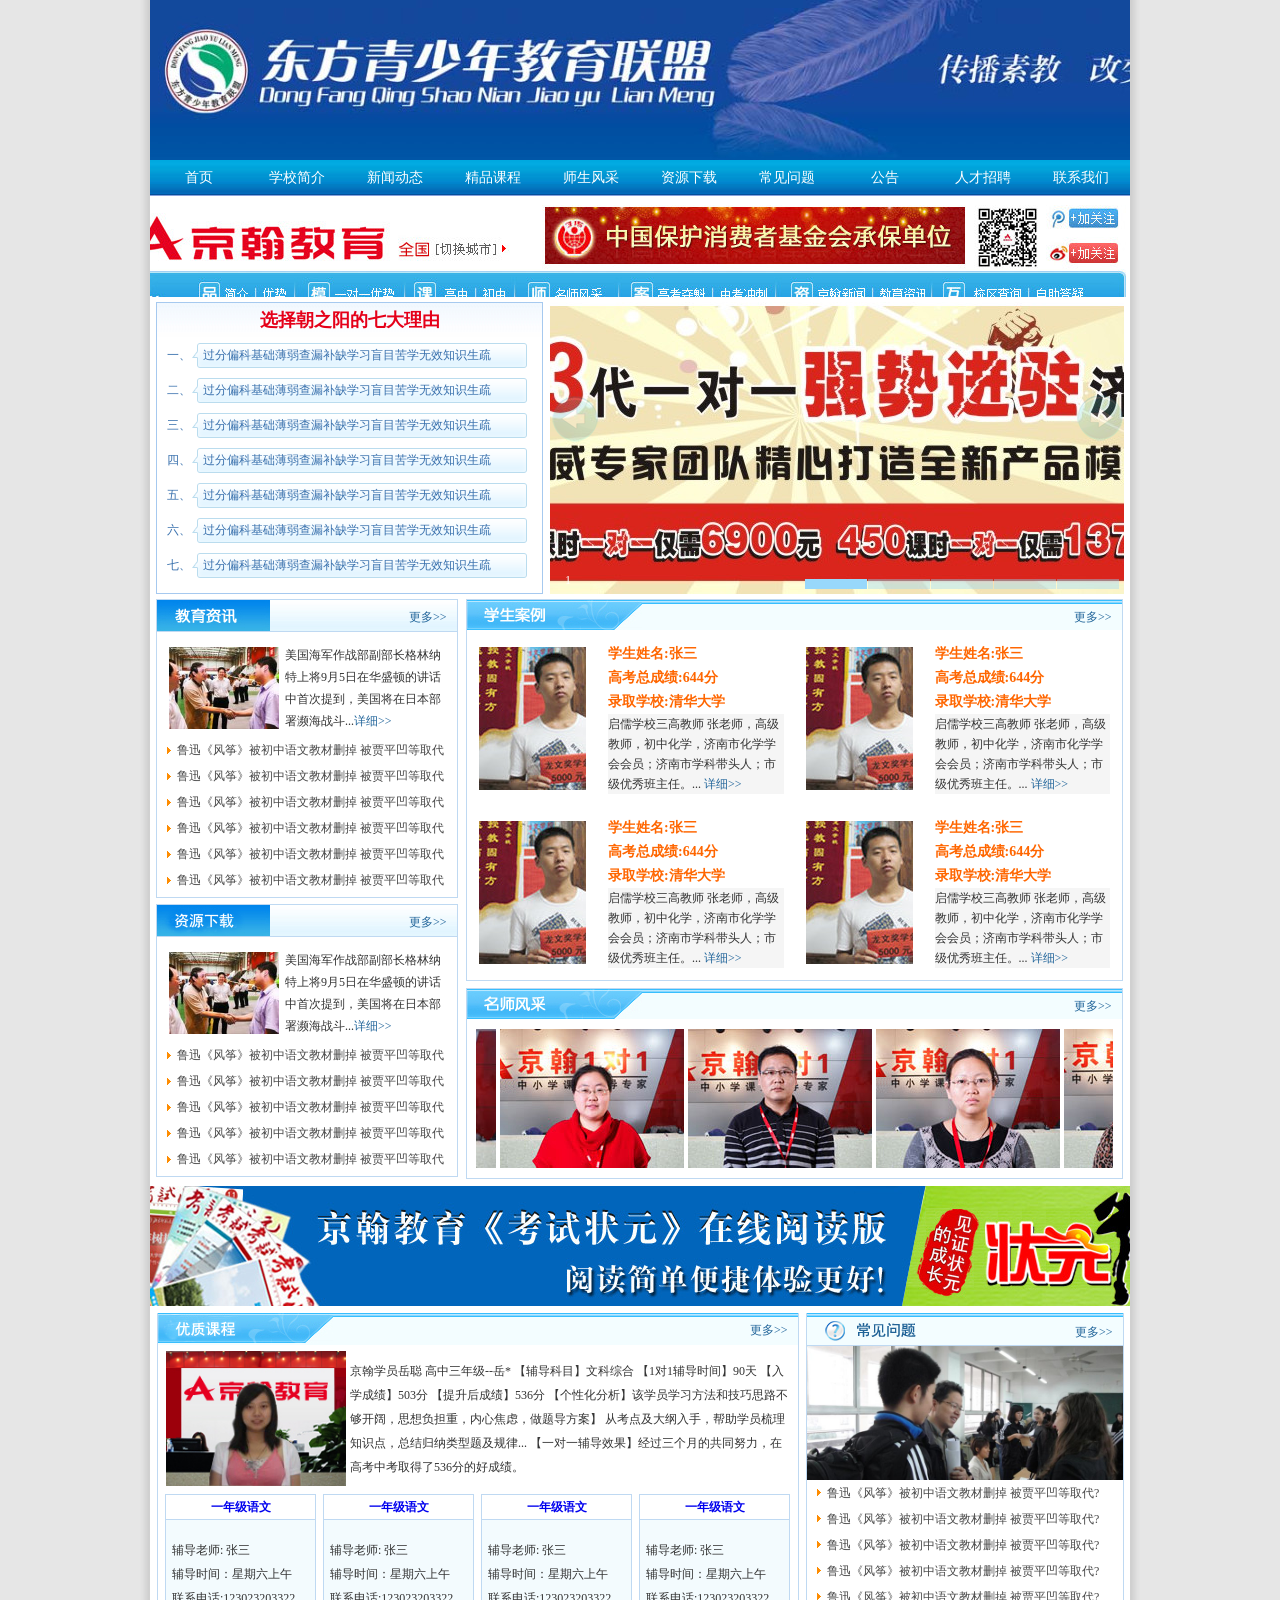
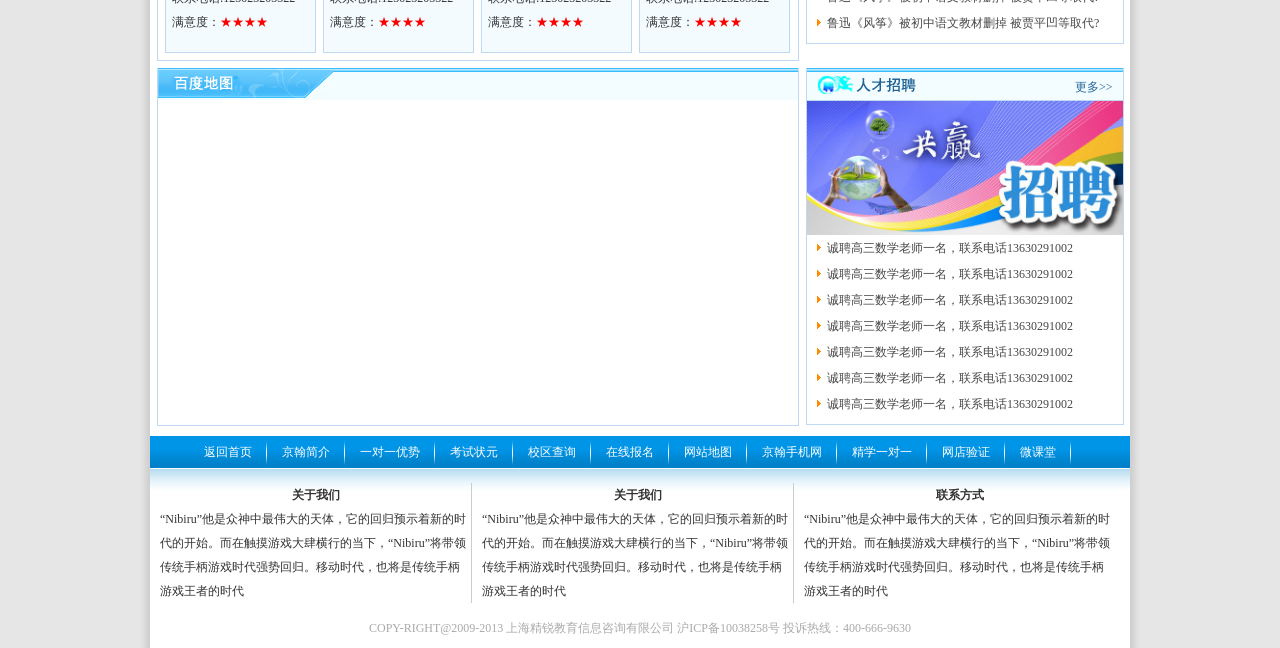
==== WebContent/index.html @ 9e3d5635 "aaaaaaa" ====
<!DOCTYPE html PUBLIC "-//W3C//DTD XHTML 1.0 Transitional//EN" "http://www.w3.org/TR/xhtml1/DTD/xhtml1-transitional.dtd">
<html xmlns="http://www.w3.org/1999/xhtml">
	<head>
		<meta http-equiv="Content-Type" content="text/html; charset=utf-8" />
		<title>朝之阳辅导学校</title>
		<link rel="stylesheet" type="text/css" href="css/common.css" />
		<link rel="stylesheet" type="text/css" href="css/index.css" />
		<script src='js/jquery-1.7.1.min.js'></script>
		<script type="text/javascript" src="http://api.map.baidu.com/api?v=2.0&ak=DDe26510207602c68812e7678608a7ab"></script>
		<script type="text/javascript" src="js/index/slider.js"></script>
		<script type="text/javascript" src="js/index/fsrPMD.js"></script>
		<script type="text/javascript" src="js/index/index.js"></script>
		<!-- Demo特殊需要的js -->
		<script type="text/javascript">
			$(function() {
				$('#common_head').load("head.html");
				$('#common_foot').load("foot.html");
			});
		</script>
	</head>
	<body>
		<div class="wrap">
			<div id="common_head"></div>
			<div class="main">

				<div class="center_adv"><img src="image/index/adv_center.jpg"/>
				</div>
				<div class="clearfix">

					<div id="focus">
						<ul>
							<li>
								<a href="http://www.jq-school.com/" target="_blank"><img src="image/index/adv01.jpg"/></a>
								<p>
									1
								</p>
							</li>
							<li>
								<a href="http://www.jq-school.com/Show.aspx?id=262" target="_blank"><img src="image/index/adv02.jpg"/></a>
								<p>
									2
								</p>
							</li>
							<li>
								<a href="http://www.jq-school.com/Alipay.aspx" target="_blank"><img src="image/index/adv03.jpg"/></a>
								<p>
									3
								</p>
							</li>
							<li>
								<a href="http://www.jq-school.com/" target="_blank"><img src="image/index/adv04.jpg"/></a>
								<p>
									4
								</p>
							</li>
							<li>
								<a href="http://www.jq-school.com/" target="_blank"><img src="image/index/adv05.jpg"/></a>
								<p>
									5
								</p>
							</li>
						</ul>
					</div>
					<div id="reason">
						<h2 style="text-align: center">选择朝之阳的七大理由</h2>
						<ul>
							<li>
								一、&nbsp;&nbsp;&nbsp;&nbsp;过分偏科基础薄弱查漏补缺学习盲目苦学无效知识生疏
							</li>
							<li>
								二、&nbsp;&nbsp;&nbsp;&nbsp;过分偏科基础薄弱查漏补缺学习盲目苦学无效知识生疏
							</li>
							<li>
								三、&nbsp;&nbsp;&nbsp;&nbsp;过分偏科基础薄弱查漏补缺学习盲目苦学无效知识生疏
							</li>
							<li>
								四、&nbsp;&nbsp;&nbsp;&nbsp;过分偏科基础薄弱查漏补缺学习盲目苦学无效知识生疏
							</li>
							<li>
								五、&nbsp;&nbsp;&nbsp;&nbsp;过分偏科基础薄弱查漏补缺学习盲目苦学无效知识生疏
							</li>
							<li>
								六、&nbsp;&nbsp;&nbsp;&nbsp;过分偏科基础薄弱查漏补缺学习盲目苦学无效知识生疏
							</li>
							<li>
								七、&nbsp;&nbsp;&nbsp;&nbsp;过分偏科基础薄弱查漏补缺学习盲目苦学无效知识生疏
							</li>
						</ul>
					</div>
				</div>
				<div class="clearfix" style="margin-top: 5px">
					<div class="leftblock">
						<div class="newsblock">
							<h2><img src="image/index/jiaoyu.jpg"/><span><a href="#">更多>></a></span></h2>
							<table style="margin-top: 7px;">
								<tr>
									<td style="padding-left: 10px;"><img src="image/index/2013-36_6116457.jpg" width="110px;" align="middle"/></td>
									<td style="padding: 3px;line-height: 22px;">美国海军作战部副部长格林纳特上将9月5日在华盛顿的讲话中首次提到，美国将在日本部署濒海战斗...<a href="#">详细>></a></td>
								</tr>
							</table>

							<ul>
								<li>
									<a href="#">鲁迅《风筝》被初中语文教材删掉 被贾平凹等取代</a>
								</li>
								<li>
									<a href="#">鲁迅《风筝》被初中语文教材删掉 被贾平凹等取代</a>
								</li>
								<li>
									<a href="#">鲁迅《风筝》被初中语文教材删掉 被贾平凹等取代</a>
								</li>
								<li>
									<a href="#">鲁迅《风筝》被初中语文教材删掉 被贾平凹等取代</a>
								</li>
								<li>
									<a href="#">鲁迅《风筝》被初中语文教材删掉 被贾平凹等取代</a>
								</li>
								<li>
									<a href="#">鲁迅《风筝》被初中语文教材删掉 被贾平凹等取代</a>
								</li>
							</ul>
						</div>
						<div class="newsblock" style="margin-top: 6px;">
							<h2><img src="image/index/xiazai.png"/><span><a href="#">更多>></a></span></h2>
							<table style="margin-top: 7px;">
								<tr>
									<td style="padding-left: 10px;"><img src="image/index/2013-36_6116457.jpg" width="110px;" align="middle"/></td>
									<td style="padding: 3px;line-height: 22px;">美国海军作战部副部长格林纳特上将9月5日在华盛顿的讲话中首次提到，美国将在日本部署濒海战斗...<a href="#">详细>></a></td>
								</tr>
							</table>

							<ul>
								<li>
									<a href="#">鲁迅《风筝》被初中语文教材删掉 被贾平凹等取代</a>
								</li>
								<li>
									<a href="#">鲁迅《风筝》被初中语文教材删掉 被贾平凹等取代</a>
								</li>
								<li>
									<a href="#">鲁迅《风筝》被初中语文教材删掉 被贾平凹等取代</a>
								</li>
								<li>
									<a href="#">鲁迅《风筝》被初中语文教材删掉 被贾平凹等取代</a>
								</li>
								<li>
									<a href="#">鲁迅《风筝》被初中语文教材删掉 被贾平凹等取代</a>
								</li>

							</ul>
						</div>
					</div>
					<div class="rightblock">

						<div class="students">
							<h2><img src="image/index/xsal.jpg"/><span><a href="#">更多>></a></span></h2>
							<div>
								<table class="studentTable">
									<tr>
										<td><img src="image/index/s_zhao1.jpg" align="center"/></td>
										<td><h3>学生姓名:张三
										<br/>
										高考总成绩:644分
										<br/>
										录取学校:清华大学</h3>
										<p class="studesc">
											启儒学校三高教师 张老师，高级教师，初中化学，济南市化学学会会员；济南市学科带头人；市级优秀班主任。... <a href="#">详细>></a>
										</p></td>
										<td><img src="image/index/s_zhao1.jpg" align="center"/></td>
										<td><h3>学生姓名:张三
										<br/>
										高考总成绩:644分
										<br/>
										录取学校:清华大学</h3>
										<p class="studesc">
											启儒学校三高教师 张老师，高级教师，初中化学，济南市化学学会会员；济南市学科带头人；市级优秀班主任。... <a href="#">详细>></a>
										</p></td>
									</tr>
									<tr>
										<td><img src="image/index/s_zhao1.jpg" align="center"/></td>
										<td><h3>学生姓名:张三
										<br/>
										高考总成绩:644分
										<br/>
										录取学校:清华大学</h3>
										<p class="studesc">
											启儒学校三高教师 张老师，高级教师，初中化学，济南市化学学会会员；济南市学科带头人；市级优秀班主任。... <a href="#">详细>></a>
										</p></td>
										<td><img src="image/index/s_zhao1.jpg" align="center"/></td>
										<td><h3>学生姓名:张三
										<br/>
										高考总成绩:644分
										<br/>
										录取学校:清华大学</h3>
										<p class="studesc">
											启儒学校三高教师 张老师，高级教师，初中化学，济南市化学学会会员；济南市学科带头人；市级优秀班主任。... <a href="#">详细>></a>
										</p></td>
									</tr>
								</table>
							</div>
						</div>
						<div class="students" style="margin-top: 7px;">
							<h2><img src="image/index/msfc.jpg"/><span><a href="#">更多>></a></span></h2>
							<div>
								<div id="img1" style="overflow:hidden;" >
									<table>
										<tr>
											<td><img src="image/index/20121212134637-49103.jpg" style="width:184px; height:139px;" /></td>
											<td><img src="image/index/2012121313260-91048.jpg" style="width:184px; height:139px;" /></td>
											<td><img src="image/index/20121213133046-59173.jpg" style="width:184px; height:139px;" /></td>
											<td><img src="image/index/2012121313368-21855.jpg" style="width:184px; height:139px;" /></td>
											<td><img src="image/index/20121213133911-11218.jpg" style="width:184px; height:139px;" /></td>
											<td><img src="image/index/20121213134242-31364.jpg" style="width:184px; height:139px;" /></td>
										</tr>
									</table>
								</div>
							</div>
						</div>
					</div>
				</div>
				<div style="overflow: hidden;margin-top: 7px;">
					<img src="image/index/0f000rgmXKPaPQVUoyuAvs.jpg"/>
				</div>
				<div id="center120" class="clearfix">
					<div class="goodclasses">
						<h2><img src="image/index/goodclass.png"/><span><a href="#">更多>></a></span></h2>
						<table style="padding: 5px;">
							<tr>
								<td><img src="image/index/201075173336-90980.jpg" width="180px"/></td>
								<td>京翰学员岳聪
								高中三年级--岳*
								【辅导科目】文科综合 	【1对1辅导时间】90天
								【入学成绩】503分 	【提升后成绩】536分
								【个性化分析】该学员学习方法和技巧思路不够开阔，思想负担重，内心焦虑，做题导方案】 从考点及大纲入手，帮助学员梳理知识点，总结归纳类型题及规律... 【一对一辅导效果】经过三个月的共同努力，在高考中考取得了536分的好成绩。</td>
							</tr>
						</table>
						<ul>
							<li>
								<h2>一年级语文</h2>
								<dl>
									<dt>
										辅导老师: 张三
									</dt>
									<dt>
										辅导时间：星期六上午
									</dt>
									<dt>
										联系电话:123023203322
									</dt>
									<dt>
										满意度：<font color="red">★★★★</font>
									</dt>
								</dl>
							</li>
							<li>
								<h2>一年级语文</h2>
								<dl>
									<dt>
										辅导老师: 张三
									</dt>
									<dt>
										辅导时间：星期六上午
									</dt>
									<dt>
										联系电话:123023203322
									</dt>
									<dt>
										满意度：<font color="red">★★★★</font>
									</dt>
								</dl>
							</li>
							<li>
								<h2>一年级语文</h2>
								<dl>
									<dt>
										辅导老师: 张三
									</dt>
									<dt>
										辅导时间：星期六上午
									</dt>
									<dt>
										联系电话:123023203322
									</dt>
									<dt>
										满意度：<font color="red">★★★★</font>
									</dt>
								</dl>
							</li>
							<li>
								<h2>一年级语文</h2>
								<dl>
									<dt>
										辅导老师: 张三
									</dt>
									<dt>
										辅导时间：星期六上午
									</dt>
									<dt>
										联系电话:123023203322
									</dt>
									<dt>
										满意度：<font color="red">★★★★</font>
									</dt>
								</dl>
							</li>
						</ul>
					</div>
					<div class="faqblock">
						<h2><img src="image/index/faqsfdds1.png"/><span><a href="#">更多>></a></span></h2>
						<img src="image/index/pic16.jpg" width="100%"/>
						<ul>
							<li>
								<a href="#">鲁迅《风筝》被初中语文教材删掉 被贾平凹等取代?</a>
							</li>
							<li>
								<a href="#">鲁迅《风筝》被初中语文教材删掉 被贾平凹等取代?</a>
							</li>
							<li>
								<a href="#">鲁迅《风筝》被初中语文教材删掉 被贾平凹等取代?</a>
							</li>
							<li>
								<a href="#">鲁迅《风筝》被初中语文教材删掉 被贾平凹等取代?</a>
							</li>
							<li>
								<a href="#">鲁迅《风筝》被初中语文教材删掉 被贾平凹等取代?</a>
							</li>
							<li>
								<a href="#">鲁迅《风筝》被初中语文教材删掉 被贾平凹等取代?</a>
							</li>
						</ul>
					</div>
					<div class="goodclasses" style="padding-bottom: 0;">
						<h2><img src="image/index/bddtu.png"/></h2>
						<div id="allmap" style="width: 100%;height: 327px;padding: 0;"></div>
					</div>
					<div class="faqblock">
						<h2><img src="image/index/zhaoping.png"/><span><a href="#">更多>></a></span></h2>
						<img src="image/index/20130907233644.jpg" width="100%"/>
						<ul>
							<li>
								<a href="#">诚聘高三数学老师一名，联系电话13630291002</a>
							</li>
							<li>
								<a href="#">诚聘高三数学老师一名，联系电话13630291002</a>
							</li>
							<li>
								<a href="#">诚聘高三数学老师一名，联系电话13630291002</a>
							</li>
							<li>
								<a href="#">诚聘高三数学老师一名，联系电话13630291002</a>
							</li>
							<li>
								<a href="#">诚聘高三数学老师一名，联系电话13630291002</a>
							</li>
							<li>
								<a href="#">诚聘高三数学老师一名，联系电话13630291002</a>
							</li>
							<li>
								<a href="#">诚聘高三数学老师一名，联系电话13630291002</a>
							</li>
						</ul>
					</div>
				</div>

			</div>
			<div id="common_foot"></div>
		</div>
	</body>
</html>
---- WebContent/css/common.css ----
@charset "utf-8";
/* CSS Document */
body {
	background-color: #E6E6E6;
	background-image: url("../image/bg.gif");
	background-position: center 0;
	background-repeat: repeat-y;
	border: 0 none;
	color: #333333;
	font-family: "宋体";
	font-size: 12px;
	line-height: 24px;
	margin: 0;
	padding: 0;
}
a{
	text-decoration: none;
	color: #484848;
}
body, div, h1, h2, h3, h4, h5, p, ul, li {
	margin: 0;
	padding: 0;
}
ul {
	list-style: none;
}
.wrap {
	width: 980px;
	margin: 0 auto;
}
.head {
	background: url(../image/20130908101430.jpg);
	height: 160px;
	position: relative;
}
.nav {
	height: 36px;
}
.nav ul {
	background: url(../image/menu_bg.jpg) repeat-x;
	height: 100%;
	color: white;
}
.nav ul li {
	float: left;
	height: 100%;
	width: 98px;
	text-align: center;
	line-height: 36px;
}
.nav ul li:hover {
	background: #4B4B4B;
}
.nav ul li a {
	text-decoration: none;
	color: white;
	font-size: 14px;
}
#logo {
	position: absolute;
	right: 100px;
	top: 7px;
}
.main {
	background: white;
	width: 100%;
}
.clearfix:after {
	content: ".";
	display: block;
	height: 0;
	clear: both;
	visibility: hidden;
}
img {
	border: 0 none;
}
.footer {
	height: 180px;
	background:repeat-x url("../image/qianbu_06.gif");
}
.footer ul li {
	width: 311px;
	float: left;
	margin-left: 10px;
	margin-top: 15px;
	border-right: 1px solid #ccc;
}
.footer ul li h4{
	text-align: center;
}
.footer ul li p{
	text-align: left;
}
.authordesc{
	margin-top: 10px;
	height: 30px;
	width:980px;
	line-height: 30px;
	text-align: center;
	color:#AAAAAA;
}
.title_1{
	font-weight: bold;
	font-size: 18px;
	height: 40px;
	line-height: 40px;
}
.bread_crumb{
	padding: 5px;
	font-size:12px;
}
.bread_crumb span{
	color:#E47827;
}
#bottom_nav_con {
    background: url("../image/index/bottom_bg_03.gif") repeat-x scroll center top transparent;
    height: 32px;
    margin: 10px auto 0;
    text-align: left;
}
#bottom_nav_con ul {
    height: 32px;
    margin:0 auto;
    width: 902px;
}
#bottom_nav_con ul li {
    display: inline;
    float: left;
}
#bottom_nav_con ul li a {
    background: url("../image/index/line_right_05.gif") no-repeat scroll right top transparent;
    color: #FFFFFF;
    float: left;
    font-size: 12px;
    height: 32px;
    line-height: 32px;
    margin-left: 15px;
    padding-right: 15px;
    text-decoration: none;
}
#bottom_nav_con ul li a:hover{
	text-decoration: underline;
}
---- WebContent/css/index.css ----
@charset "utf-8";
/* CSS Document */
a:hover {
	color: #FF6600;
}
#focus {
	width: 574px;
	height: 292px;
	overflow: hidden;
	position: relative;
	float: right;
	margin-right: 6px;
}
#focus ul {
	height: 292px;
	position: absolute;
	bottom: 0;
}
#focus ul li {
	float: left;
	width: 574px;
	height: 292px;
	overflow: hidden;
	position: relative;
}
#focus ul li div {
	position: absolute;
	overflow: hidden;
}
#focus ul li p {
	color: #FFF;
	font-size: 12px;
	height: 28px;
	line-height: 28px;
	position: absolute;
	bottom: 0;
	left: 15px;
}
#focus .btnBg {
	background: red;
}
#focus .btn {
	position: absolute;
	bottom: 5px;
	right: 5px;
	z-index: 10;
}
#focus .btn span {
	background: #98D8FB;
	width: 62px;
	height: 10px;
	cursor: pointer;
	display: block;
	float: left;
	margin-left: 1px;
	text-indent: -100em;
	overflow: hidden;
}
#focus .preNext {
	width: 50px;
	height: 50px;
	position: absolute;
	top: 90px;
	background: url(../image/index/left.png) no-repeat 0 0;
	cursor: pointer;
}
#focus .pre {
	left: 0;
	background: url(../image/index/right.png);
}
#focus .next {
	right: 0;
	background-position: right top;
	background: url(../image/index/left.png);
}
.center_adv {
	margin-top: 1px;
	/*border-top: 1px solid #98D8FB;*/
	margin-bottom: 1px;
	/*border-bottom: 1px solid #98D8FB;*/
}
#reason {
	background: repeat-x url(../image/index/which_bg.jpg);
	width: 385px;
	color: #3870AD;
	margin-top: 5px;
	margin-left: 6px;
	border: 1px solid #A6C9EF;
	height: 290px;
}

#reason h2 {
	color: #E50019;
	font-size: 18px;
	height: 35px;
	line-height: 35px;
}
#reason ul li {
	background: url(../image/index/list_bg1.gif) no-repeat scroll 30px center transparent;
	height: 35px;
	padding-left: 10px;
	line-height: 35px;
}
.leftblock {
	float: left;
	width: 308px;
}
.newsblock {
	border: 1px solid #BFD9F2;
	width: 300px;
	float: left;
	margin-left: 6px;
}
.newsblock h2 {
	background: url("../image/index/title_bg.jpg") repeat-x scroll 0 0 transparent;
	border-bottom: 1px solid #BFD9F2;
	display: block;
}
.newsblock h2 span, .students h2 span {
	display: block;
	float: right;
	height: 20px;
	margin: 5px 3px 0 0;
	width: 45px;
}
.newsblock h2 span a, .newsblock table tr td a, .studesc a {
	color: #23669B;
	font-size: 12px;
	font-weight: normal;
}
.newsblock h2 span a:hover, .newsblock table tr td a:hover, .studesc a:hover {
	color: #FF6600;
}
.newsblock ul {
	padding-bottom: 4px;
}
.newsblock ul li,.faqblock ul li{
	background: url("../image/index/icon2.jpg") 10px center no-repeat transparent;
	height: 26px;
	line-height: 26px;
	padding-left: 20px;
}
.newsblock ul li a:hover {
	color: #FF6600;
}
.students h2 {
	background: url("../image/index/msfc_r.jpg") repeat-x scroll 0 0 transparent;
	display: block;
}
.rightblock {
	width: 655px;
	float: left;
	margin-left: 8px;
}
.students {
	border: 1px solid #BFD9F2;
	width: 655px;
}
.students h2 span a {
	color: #23669B;
	font-size: 12px;
	font-weight: normal;
}
.studesc {
	background: #F5F5F5;
	text-align: left;
	line-height: 20px;
}
.studentTable tr {
	width: 100%;
}
.studentTable tr td {
	text-align: center;
	padding: 10px;
}
.studentTable tr td h3 {
	text-align: left;
	font-size: 14px;
	color: #FF6600;
}
#img1 {
	padding: 7px;
	width: 95%;
	margin: 0 auto;
}
#center120 {
	
}
.goodclasses {
	background: url("../image/index/msfc_r.jpg") repeat-x scroll 0 0 transparent;
	float: left;
	width: 640px;
	border: 1px solid #BFD9F2;
	margin-left: 7px;
	border-top:0 none;
	margin-top: 7px;
	padding-bottom: 7px;
}
.goodclasses h2 span,.faqblock h2 span{
	display: block;
	float: right;
	height: 20px;
	margin: 5px 3px 0 0;
	width: 45px;
}
.goodclasses h2 span a,.faqblock h2 span a{
	color: #23669B;
	font-size: 12px;
	font-weight: normal;
}
.goodclasses ul li{
	float: left;
	width: 149px;
	border: 1px solid #BFD9F2;
	margin-left: 7px;
	background: #F3FBFE;
}
.goodclasses ul li h2{
	border-bottom:  1px solid #BFD9F2;
	background: #FFFFFF;
	text-align: center;
	color:#0000EE;
	font-size:12px;
}
.goodclasses ul li dl{
	padding: 6px;
}
.faqblock{
	background: url("../image/index/msfc_r.jpg") repeat-x scroll 0 0 transparent;
	float: left;
	width: 316px;
	border: 1px solid #BFD9F2;
	margin-left: 7px;
	border-top:0 none;
	margin-top: 7px;
	padding-bottom: 7px;
}
.faqblock h2{
	padding-top: 2px;
	border-bottom: 1px solid #BFD9F2;
}
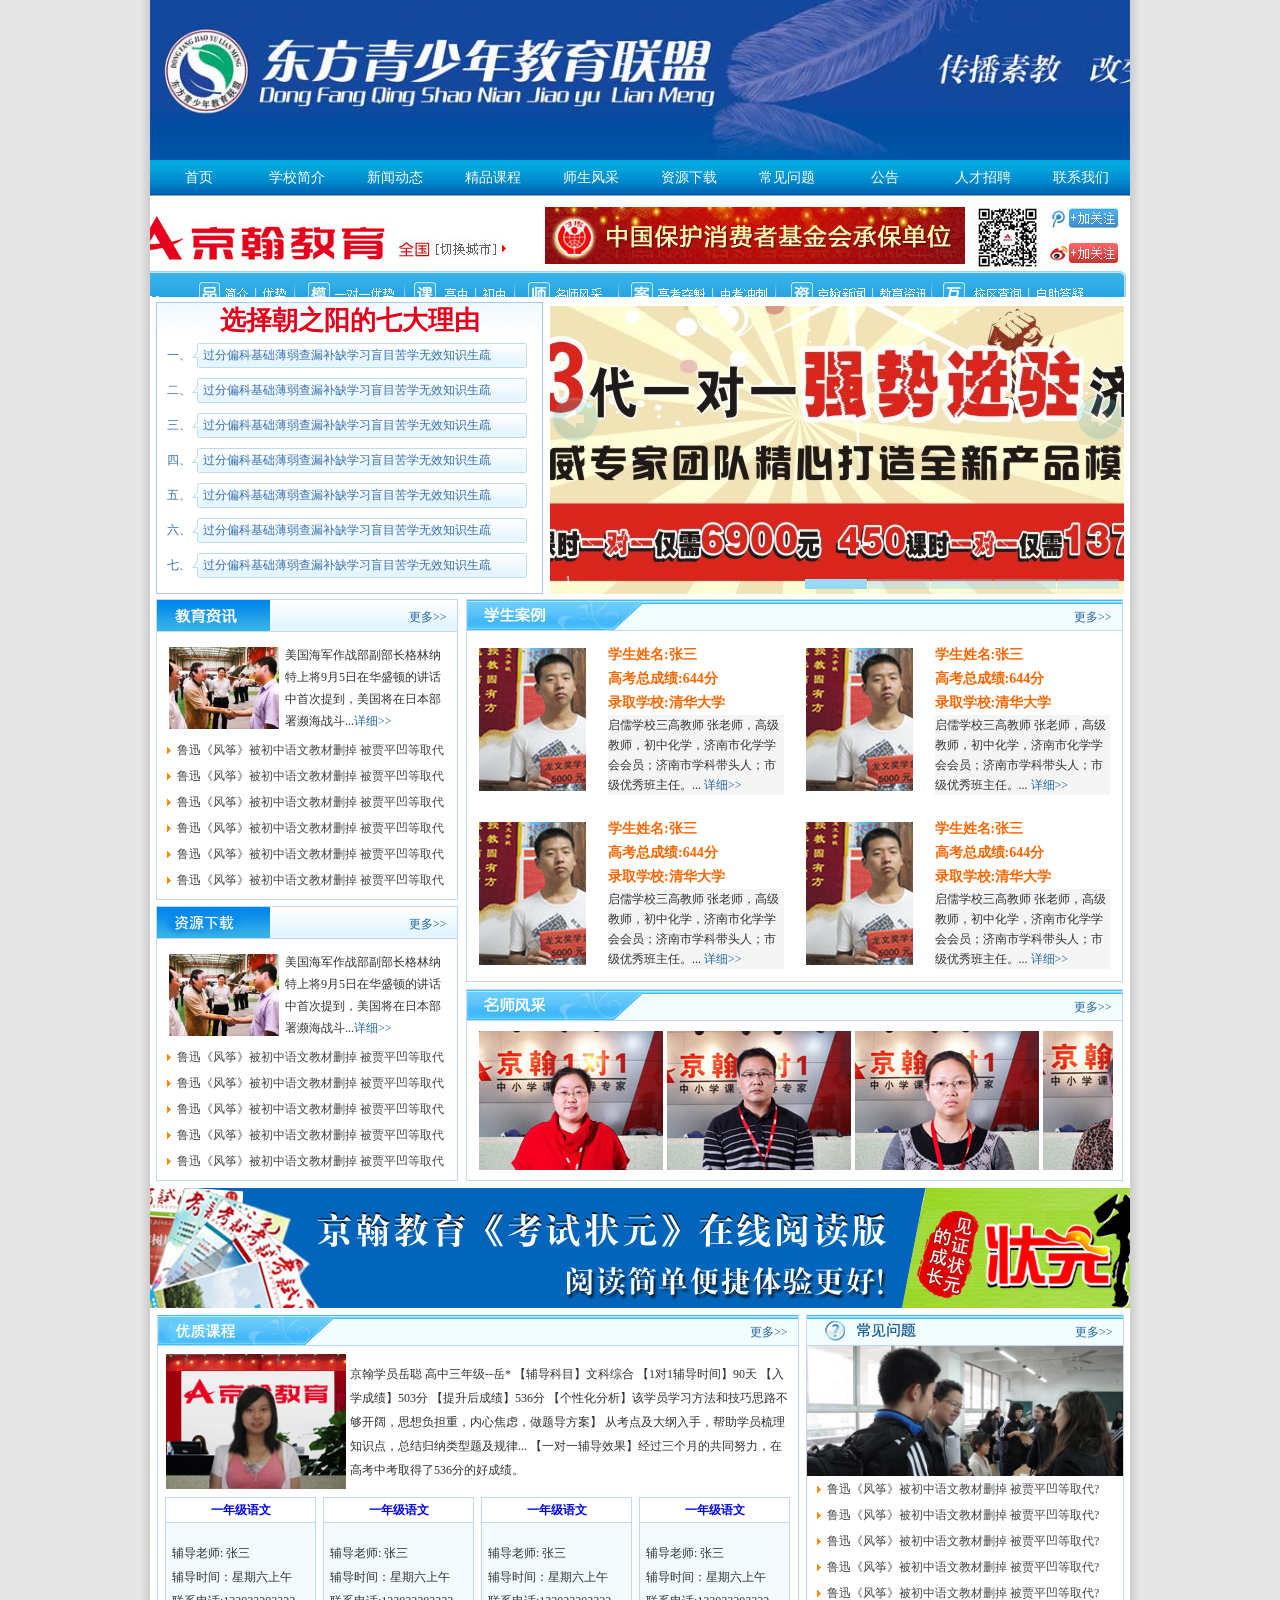
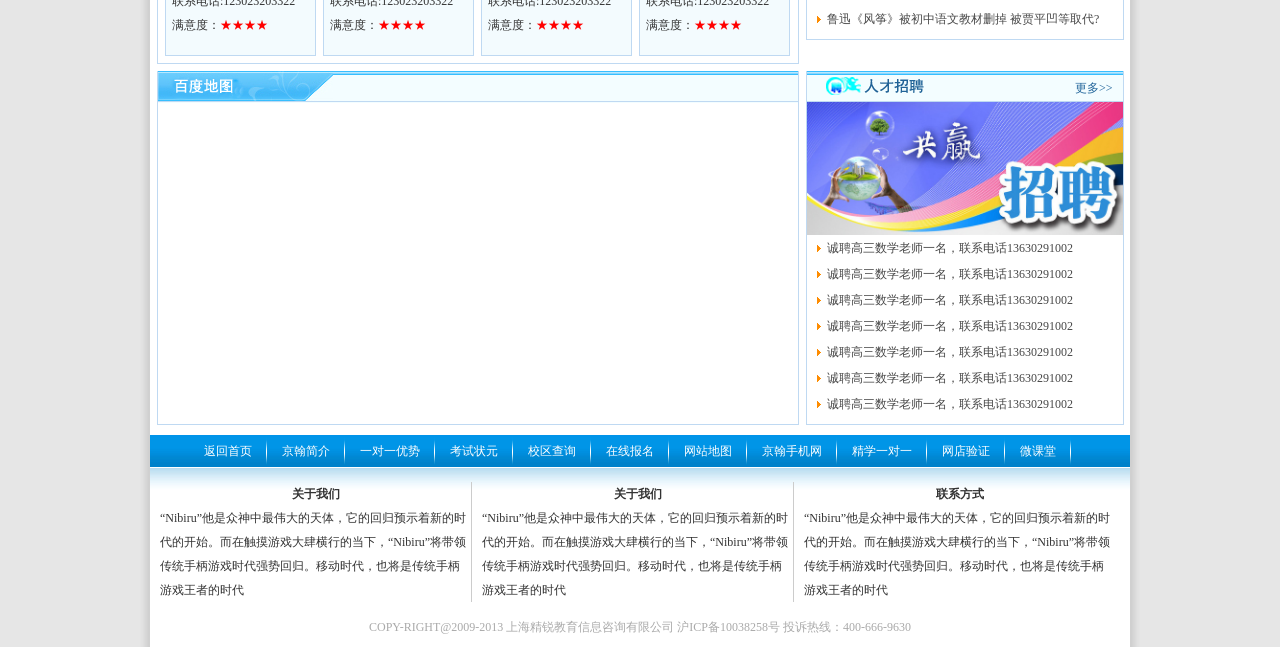
==== commit 148d865d: "首页" ====
--- a/WebContent/index.html
+++ b/WebContent/index.html
@@ -62,7 +62,7 @@
 						</ul>
 					</div>
 					<div id="reason">
-						<h2 style="text-align: center">选择朝之阳的七大理由</h2>
+						<h2>选择朝之阳的七大理由</h2>
 						<ul>
 							<li>
 								一、&nbsp;&nbsp;&nbsp;&nbsp;过分偏科基础薄弱查漏补缺学习盲目苦学无效知识生疏
@@ -306,7 +306,7 @@
 					</div>
 					<div class="faqblock">
 						<h2><img src="image/index/faqsfdds1.png"/><span><a href="#">更多>></a></span></h2>
-						<img src="image/index/pic16.jpg" width="100%"/>
+						<img src="image/index/pic16.jpg" width="100%" height="130"/>
 						<ul>
 							<li>
 								<a href="#">鲁迅《风筝》被初中语文教材删掉 被贾平凹等取代?</a>
@@ -330,11 +330,11 @@
 					</div>
 					<div class="goodclasses" style="padding-bottom: 0;">
 						<h2><img src="image/index/bddtu.png"/></h2>
-						<div id="allmap" style="width: 100%;height: 327px;padding: 0;"></div>
+						<div id="allmap" style="width: 100%;height: 322px;padding: 0;"></div>
 					</div>
 					<div class="faqblock">
-						<h2><img src="image/index/zhaoping.png"/><span><a href="#">更多>></a></span></h2>
-						<img src="image/index/20130907233644.jpg" width="100%"/>
+						<h2 style="padding-left: 8px;"><img src="image/index/zhaoping.png"/><span><a href="#">更多>></a></span></h2>
+						<img src="image/index/20130907233644.jpg" width="100%" height="133"/>
 						<ul>
 							<li>
 								<a href="#">诚聘高三数学老师一名，联系电话13630291002</a>
--- a/WebContent/css/index.css
+++ b/WebContent/css/index.css
@@ -94,6 +94,9 @@
 	font-size: 18px;
 	height: 35px;
 	line-height: 35px;
+	text-align: center;
+	font-family: '黑体';
+	font-size: 26px;
 }
 #reason ul li {
 	background: url(../image/index/list_bg1.gif) no-repeat scroll 30px center transparent;
@@ -128,11 +131,11 @@
 	font-size: 12px;
 	font-weight: normal;
 }
-.newsblock h2 span a:hover, .newsblock table tr td a:hover, .studesc a:hover {
+.newsblock h2 span a:hover, .newsblock table tr td a:hover, .studesc a:hover ,.students h2 span a:hover,.goodclasses h2 span a:hover,.faqblock h2 span a:hover{
 	color: #FF6600;
 }
 .newsblock ul {
-	padding-bottom: 4px;
+	padding-bottom: 6px;
 }
 .newsblock ul li,.faqblock ul li{
 	background: url("../image/index/icon2.jpg") 10px center no-repeat transparent;
@@ -195,6 +198,9 @@
 	border-top:0 none;
 	margin-top: 7px;
 	padding-bottom: 7px;
+}
+.goodclasses h2,.students h2{
+	border-bottom: 1px solid #BFD9F2;
 }
 .goodclasses h2 span,.faqblock h2 span{
 	display: block;
@@ -236,6 +242,5 @@
 	padding-bottom: 7px;
 }
 .faqblock h2{
-	padding-top: 2px;
 	border-bottom: 1px solid #BFD9F2;
 }
